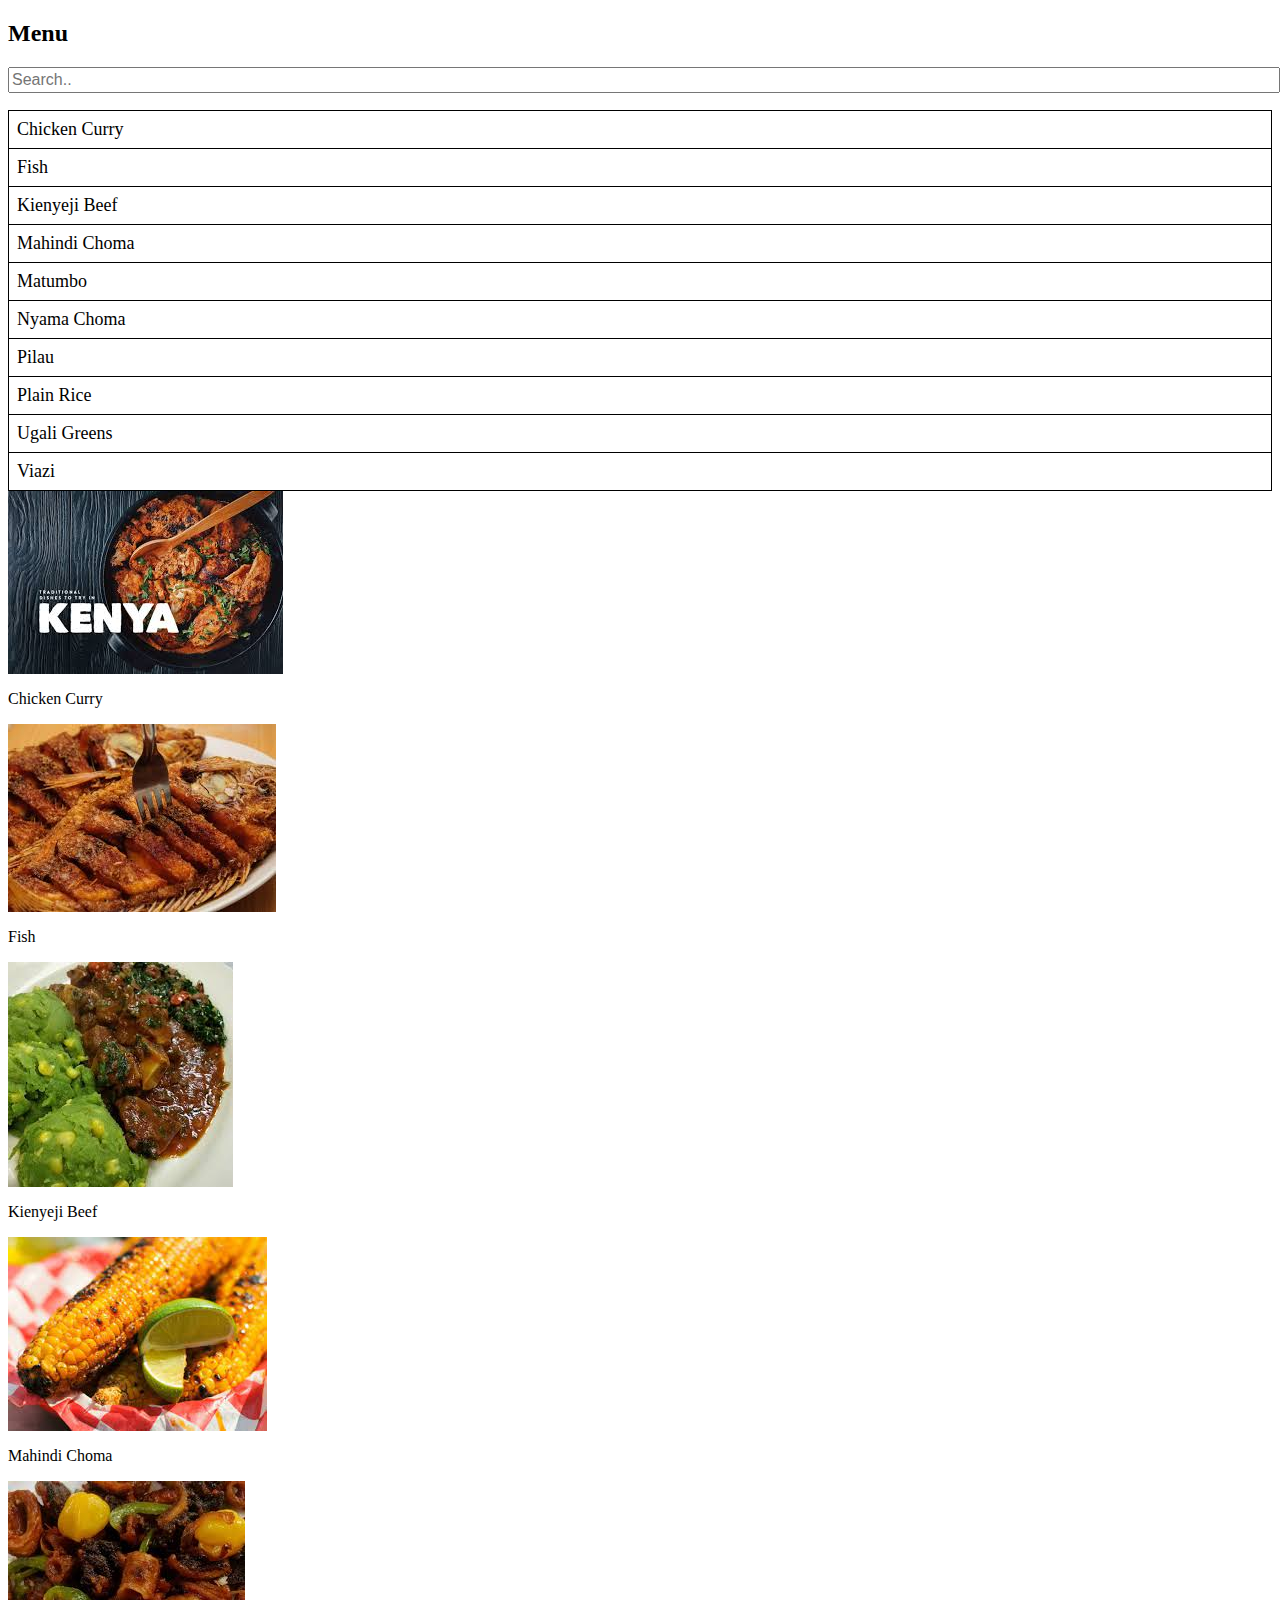
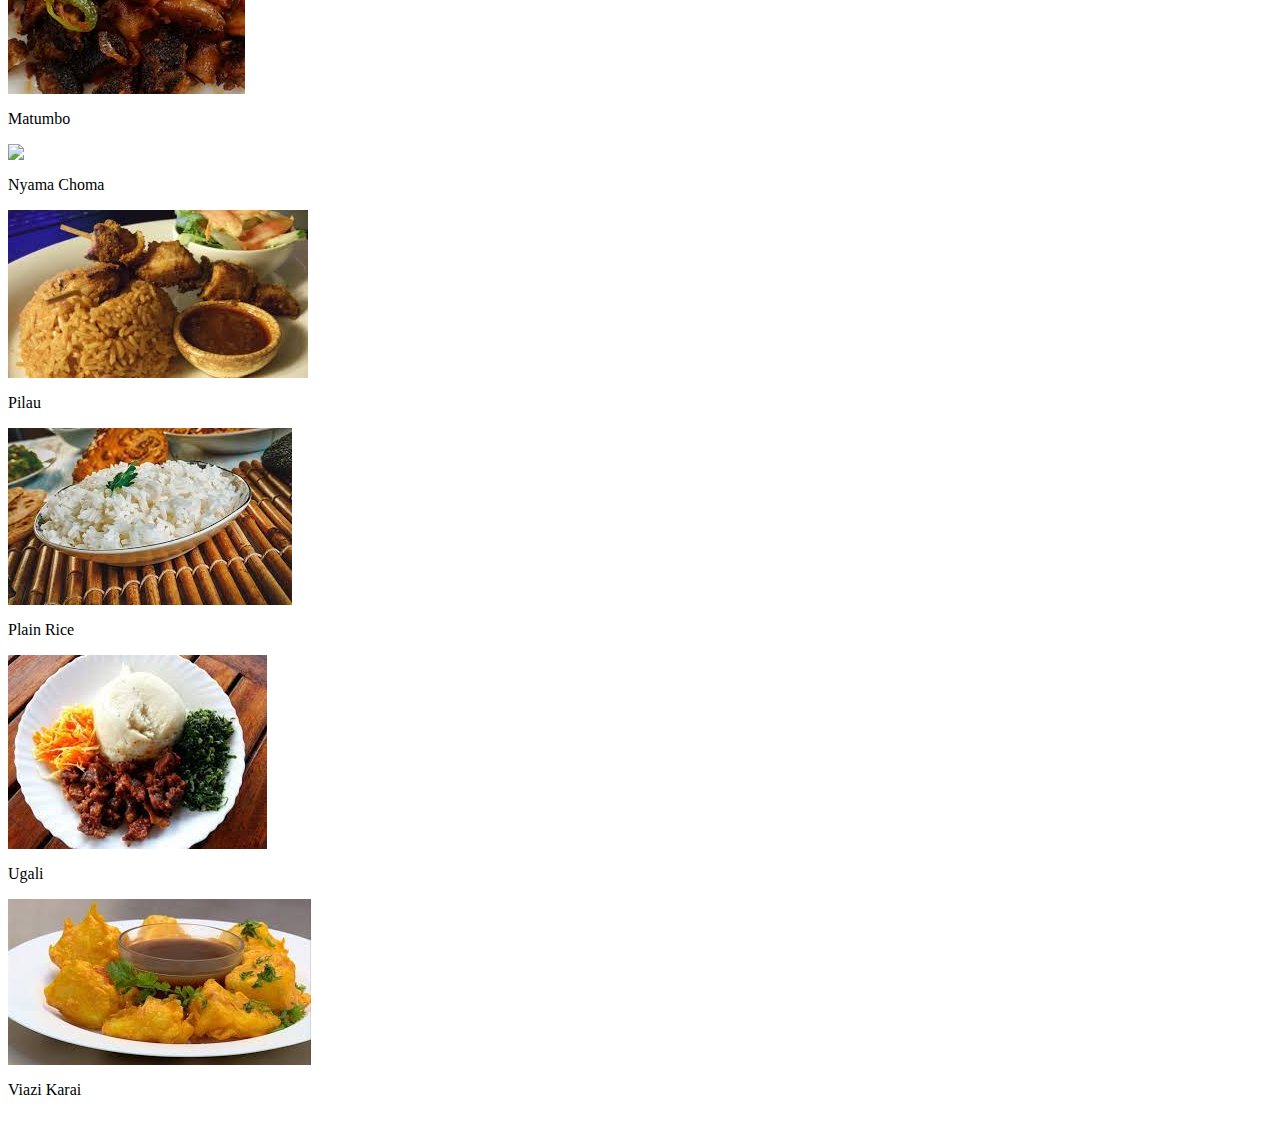
==== menu.html @ a329b5a6 "made changes" ====
<!DOCTYPE html>
<html lang="en">
<head>
    <meta charset="UTF-8">
    <meta name="viewport" content="width=device-width, initial-scale=1.0">
    <title>Document</title>
    <link rel="stylesheet" href="style.css">
</head>
<body>
    <h2>Menu</h2>
    <input type="text"id="myInput" onkeyup="myFunction()" placeholder="Search.." title="Type in Food type">
    <br>
    <br>
    <ul id="myUL">
        <li><a href="#">Chicken Curry</a></li>
        <li><a href="#">Fish</a></li>
        <li><a href="#">Kienyeji Beef</a></li>
        <li><a href="#">Mahindi Choma</a></li>
        <li><a href="#">Matumbo</a></li>
        <li><a href="#">Nyama Choma</a></li>
        <li><a href="#">Pilau</a></li>
        <li><a href="#">Plain Rice</a></li>
        <li><a href="#">Ugali Greens</a></li>
        <li><a href="#">Viazi</a></li>

    </ul>
    <div id="Africa">
    
        <img src="Img/chickencurry.jpeg">
        <p>Chicken Curry</p>
        <img src="Img/fish.jpeg">
        <p>Fish</p>
        <img src="Img/kienyejibeef.jpeg">
        <p>Kienyeji Beef</p>
        <img src="Img/mahindi.jpeg">
        <p>Mahindi Choma</p>
        <img src="Img/matumbo.jpeg">
        <p>Matumbo</p>
        <img src="Img/nyamchom.jpg.crdownload">
        <p>Nyama Choma</p>
        <img src="Img/pilau.jpeg">
        <p>Pilau</p>
        <img src="Img/plainrice.jpeg">
        <p>Plain Rice</p>
        <img src="Img/ugaligreens.jpeg">
        <p>Ugali</p>
        <img src="Img/viazi.jpeg">
        <p>Viazi Karai</p>
    </div>
    <script src="images.js"></script>
</body>
</html>
---- style.css ----
#Image {
  background-color: brown;
  height: 600px;
  width: 90%;
}
/* #image{
    background-color: black;
    color: white; */

#button {
  border-radius: 30%;
  background-color: white;
  color: black;
}
#buttons {
  border-radius: 30%;
  background-color: orangered;
  color: white;
}
#Item {
  font-size: xx-large;
}
#Box {
  display: flex;
  float: right;
}
#image {
  background-color: black;
  color: white;
  height: 500px;
  width: 85%;
}
#ten {
  display: flex;
  justify-content: space-around;
}
#topnav a {
  text-decoration: none;
  color: blue;
}
#big {
  background-color: aqua;
  height: 380px;
  width: 23%;
  float: right;
}
#left {
  float: right;
}
#small {
  display: flex;
}
#topnav {
  display: flex;
  justify-content: space-around;
}
#order {
  color: black;
}
#Africa {
  display: grid;
}
#africa {
  display: grid;
}
#myInput {

  background-repeat: no-repeat;
  width: 100%;
  font-size: 16px;
  height: 20px;
}

#myUL {
  list-style-type: none;
  padding: 0;
  margin: 0;
}

#myUL li a {
  border: 1px solid;
  margin-top: -1px;
  padding: 8px;
  text-decoration: none;
  font-size: 18px;
  color: black;
  display: block;
}
#myUL li a:hover:not(.header) {
    background-color: #eee;
  }
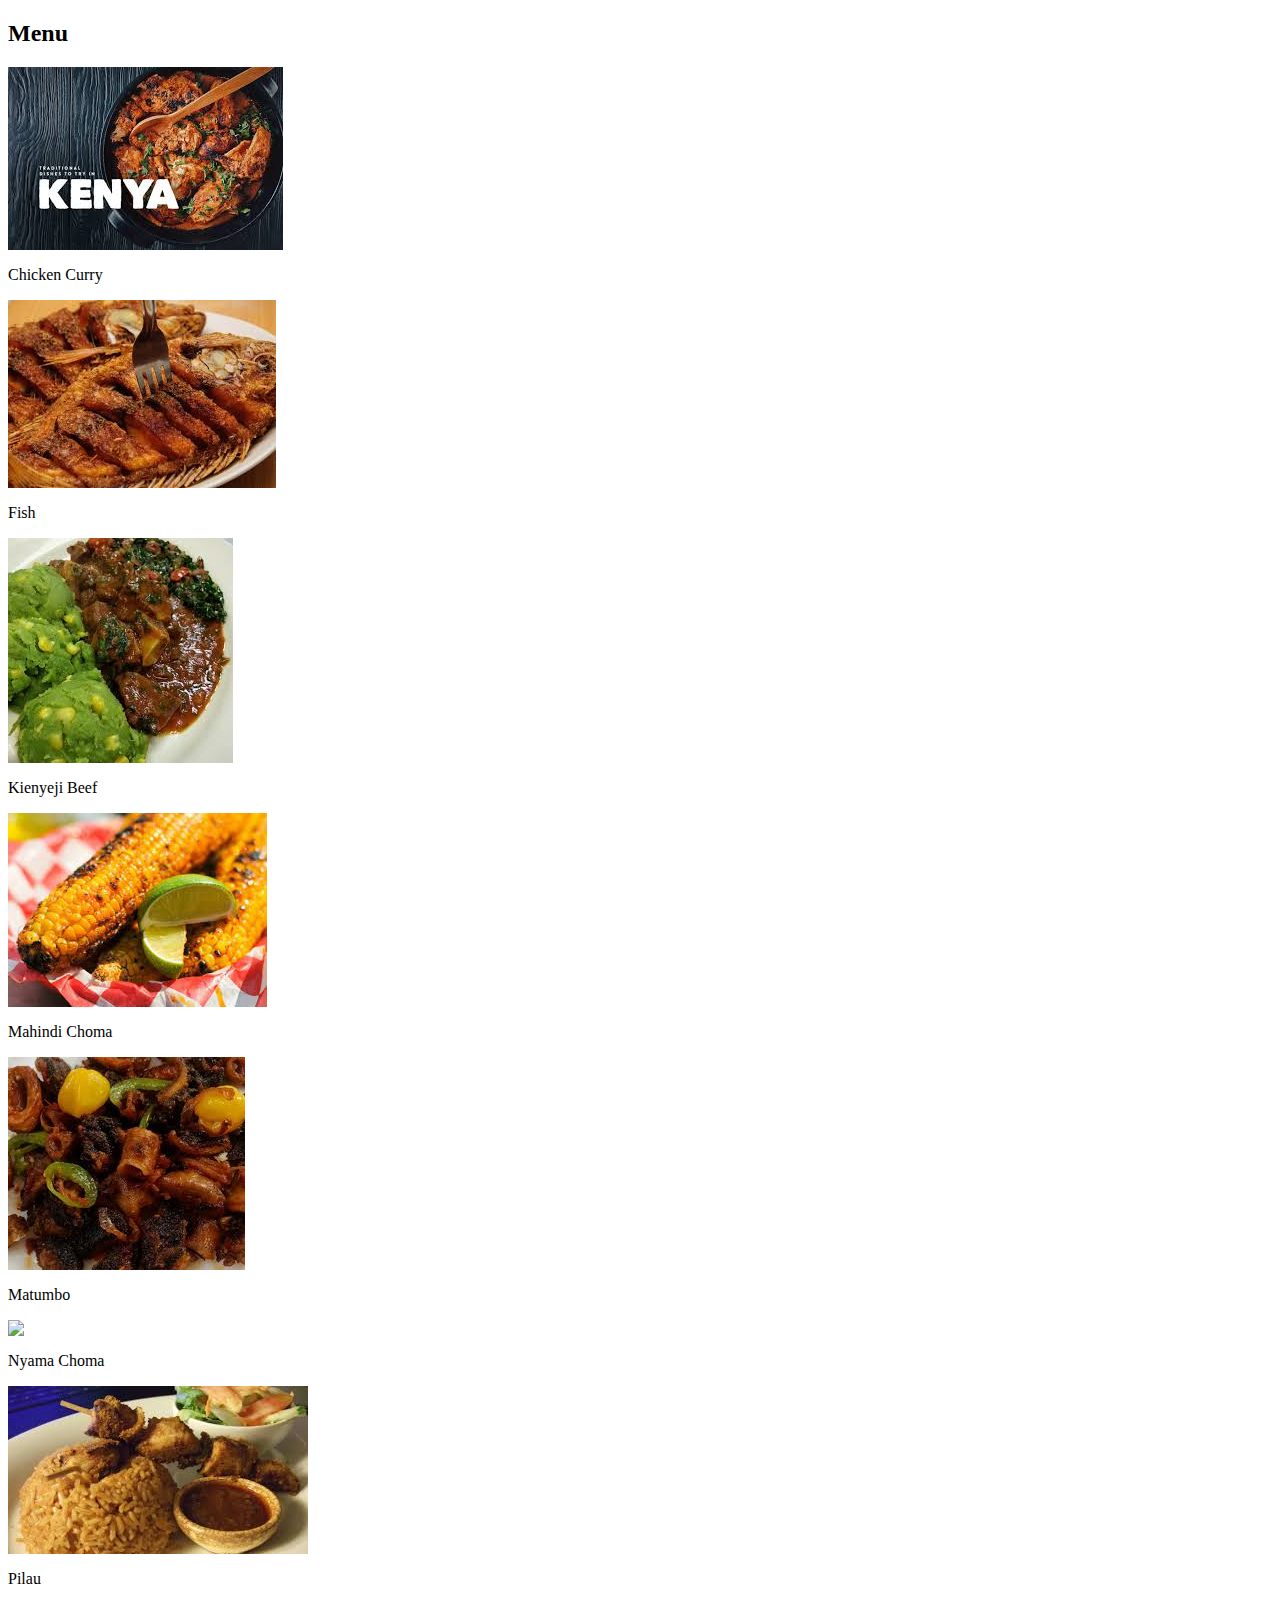
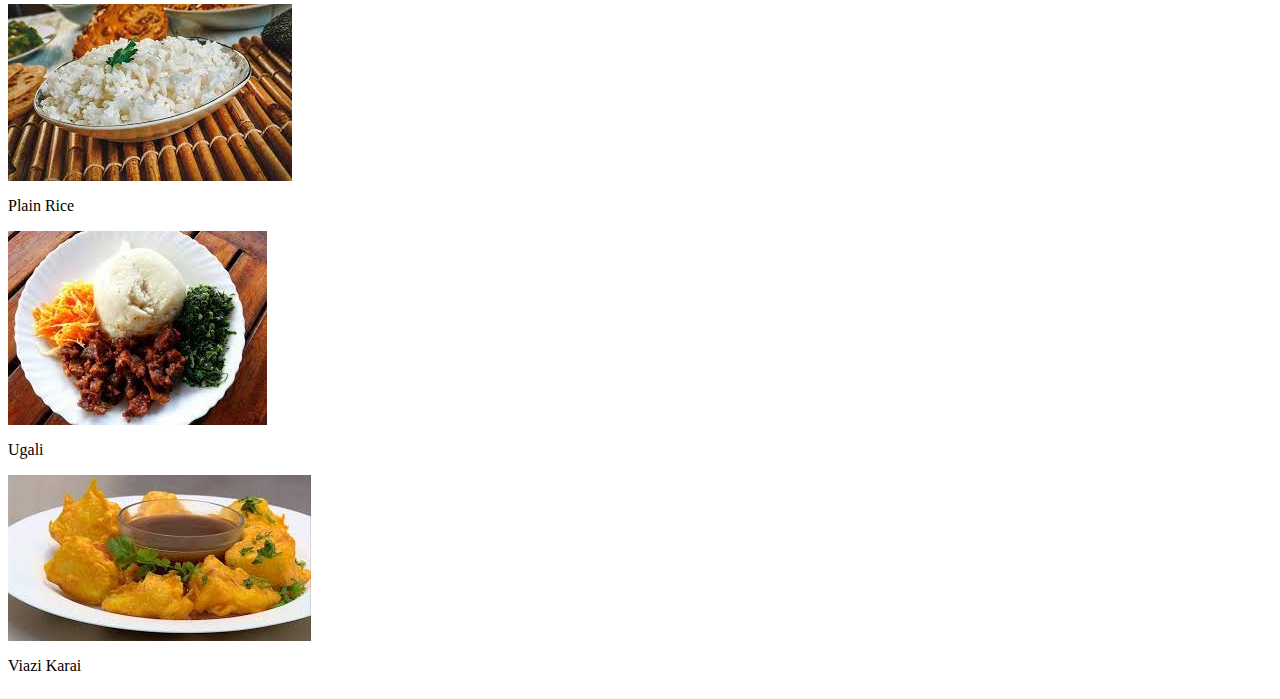
==== commit bcecf6ea: "made changes" ====
--- a/menu.html
+++ b/menu.html
@@ -8,22 +8,7 @@
 </head>
 <body>
     <h2>Menu</h2>
-    <input type="text"id="myInput" onkeyup="myFunction()" placeholder="Search.." title="Type in Food type">
-    <br>
-    <br>
-    <ul id="myUL">
-        <li><a href="#">Chicken Curry</a></li>
-        <li><a href="#">Fish</a></li>
-        <li><a href="#">Kienyeji Beef</a></li>
-        <li><a href="#">Mahindi Choma</a></li>
-        <li><a href="#">Matumbo</a></li>
-        <li><a href="#">Nyama Choma</a></li>
-        <li><a href="#">Pilau</a></li>
-        <li><a href="#">Plain Rice</a></li>
-        <li><a href="#">Ugali Greens</a></li>
-        <li><a href="#">Viazi</a></li>
-
-    </ul>
+    
     <div id="Africa">
     
         <img src="Img/chickencurry.jpeg">
@@ -47,6 +32,6 @@
         <img src="Img/viazi.jpeg">
         <p>Viazi Karai</p>
     </div>
-    <script src="images.js"></script>
+    
 </body>
 </html>
